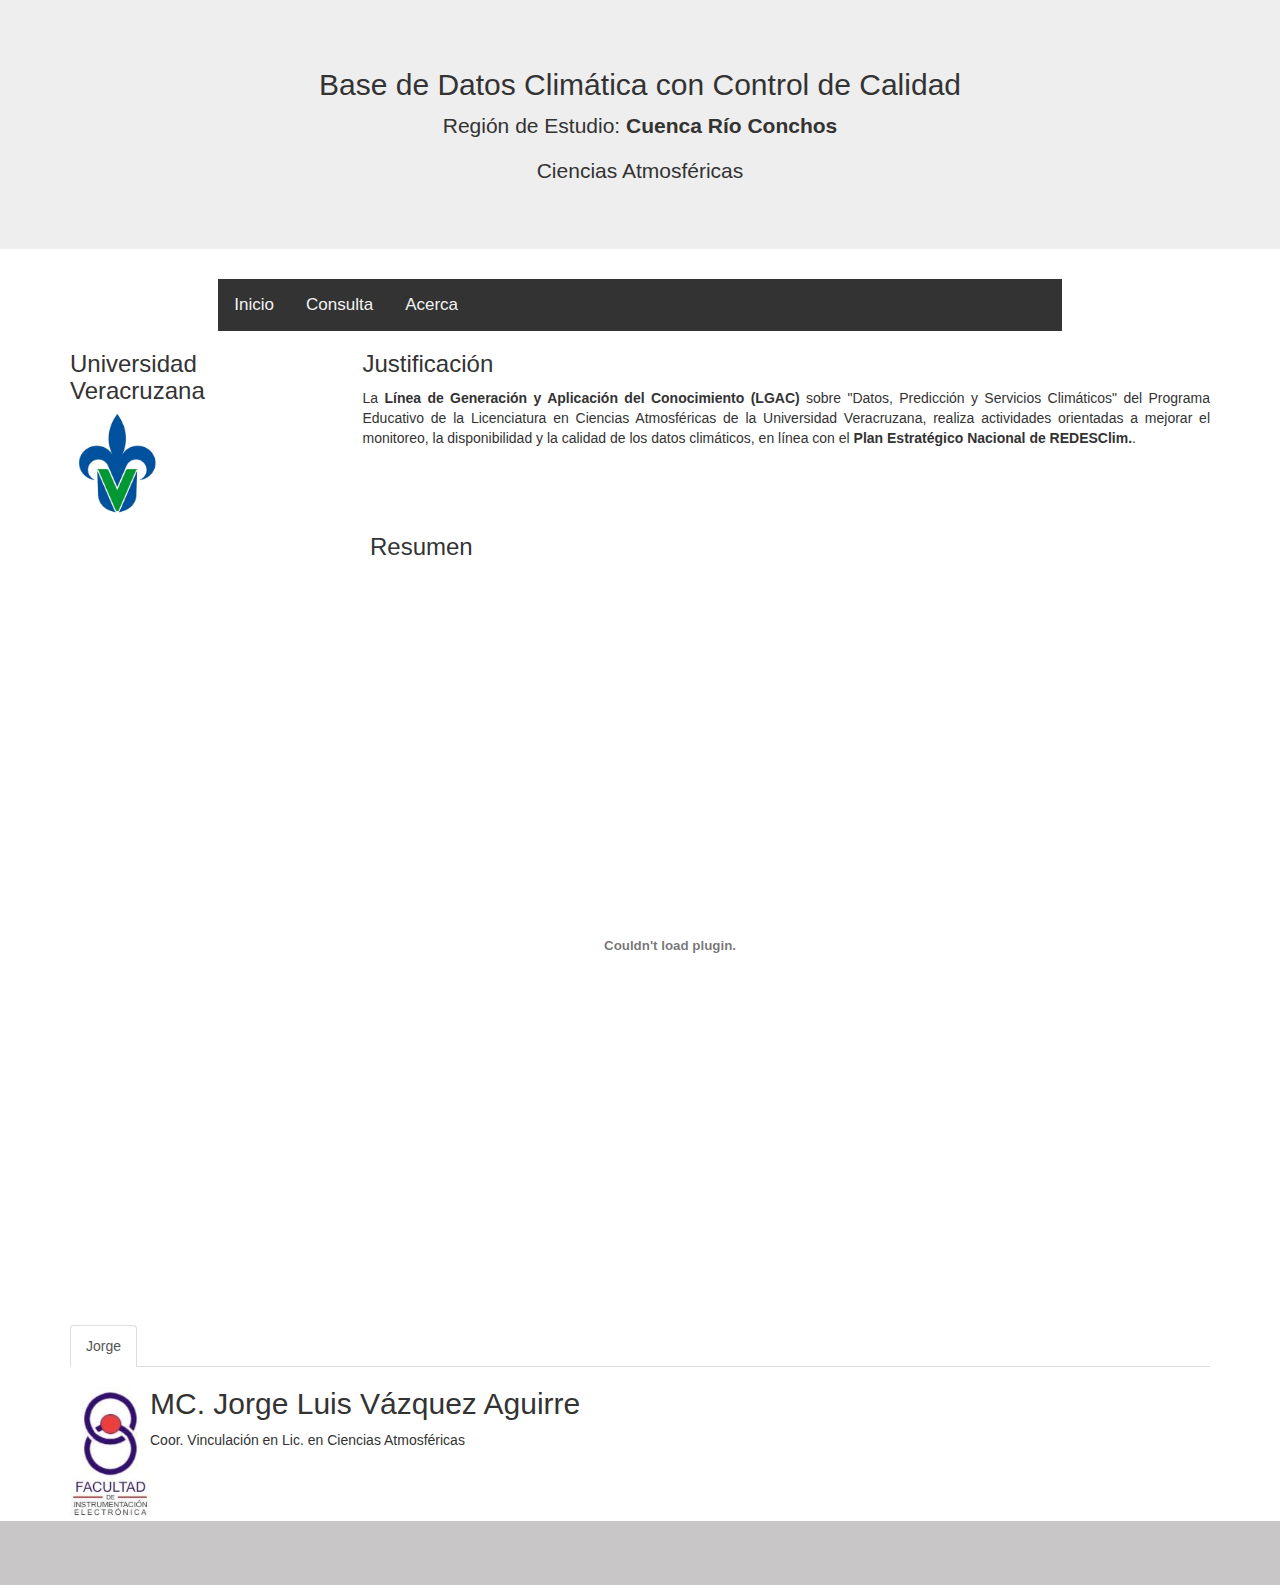
==== index.html @ 9f52067d "ProyectoConchos_V.01" ====
<!DOCTYPE html>
<html lang="es">
<head>
  <!-- Theme Modifcado desde JBravo -->
  <title>BDCN UV</title>
  <meta charset="utf-8">
  <meta name="viewport" content="width=device-width, initial-scale=1">
  <link rel="stylesheet" href="https://maxcdn.bootstrapcdn.com/bootstrap/3.3.7/css/bootstrap.min.css">
  <link href="https://fonts.googleapis.com/css?family=Lato" rel="stylesheet" type="text/css">
  <link href="https://fonts.googleapis.com/css?family=Montserrat" rel="stylesheet" type="text/css">
  <script src="https://ajax.googleapis.com/ajax/libs/jquery/3.1.1/jquery.min.js"></script>
  <script src="https://maxcdn.bootstrapcdn.com/bootstrap/3.3.7/js/bootstrap.min.js"></script>
  <link rel="stylesheet" href="http://cdnjs.cloudflare.com/ajax/libs/font-awesome/4.6.3/css/font-awesome.min.css">

  <link rel="stylesheet" href="https://npmcdn.com/leaflet@1.0.0-rc.2/dist/leaflet.css" />
  <script src="https://npmcdn.com/leaflet@1.0.0-rc.2/dist/leaflet.js"></script>

  <link rel="stylesheet" href="css/main.css" />
  <style>
    table,
    th,
    td {
      border: 1px solid black;
      border-collapse: collapse;
      text-align: center;
    }

    th,
    td {
      padding: 1px;
    }
  </style>
</head>

<body>
  <div class="jumbotron text-center">
    <h2>Base de Datos Climática con Control de Calidad</h2>
    <p>Región de Estudio: <b>Cuenca Río Conchos</b></p>
    <p>Ciencias Atmosféricas</p>
  </div>

  <div class="row">
    <div class="col-sm-2"></div>
    <div class="col-sm-8">
      <div class="topnav" id="myTopnav">
        <a href="index.html">Inicio</a>
        <a href="index_Cons.html">Consulta</a>
        <a href="index_Acerca.html">Acerca</a>
        <a href="javascript:void(0);" style="font-size:15px;" class="icon" onclick="myFunction()">&#9776;</a>
      </div>
    </div>
    <div class="col-sm-2"></div>
  </div>

  <script>
    function myFunction() {
      var x = document.getElementById("myTopnav");
      if (x.className === "topnav") {
        x.className += " responsive";
      } else {
        x.className = "topnav";
      }
    }
  </script>

  <div class="container">
    <div class="row">
      <div class="col-sm-3">
        <h3>Universidad Veracruzana</h3>
        <a href="">
                    <img src="images/LIS-UV-COLOR.jpg" height="100px" alt="SPCVer" style="float:left;" >
                </a>
      </div>
      <div class="col-sm-9 text-justified">
        <h3 style="text-align: left;">Justificación</h3>
		<p style="text-align: justify;">La <strong>Línea de Generación y Aplicación del Conocimiento (LGAC)</strong>
		sobre "Datos, Predicción y Servicios Climáticos" del Programa Educativo  de la Licenciatura en Ciencias Atmosféricas
		de la Universidad Veracruzana, realiza actividades orientadas a mejorar el monitoreo, la disponibilidad  y la calidad
		de los datos climáticos, en línea con el <strong>Plan Estratégico Nacional de REDESClim.</strong>.</p>
      </div>
      <br>
      <br>
    </div>
    <div class="col-sm-3"></div>
	<div class="col-sm-9 text-justified">
		<h3 style="text-align: left;">Resumen</h3>
		<embed src="Resumen.pdf" width="600" height="750">
	</div>
	<br>
	<br>
	<ul class="nav nav-tabs">
      <li class="active"><a data-toggle="tab" href="#jorge">Jorge</a></li>
    </ul>
    <div class="tab-content">
      <div id="pingui" class="tab-pane fade in active">
        <img id="pc" src="images/logo_instru.jpg" alt="Coord" style="float:left;width:80px;">
        <h2>MC. Jorge Luis Vázquez Aguirre</h2>
        <p>Coor. Vinculación en Lic. en Ciencias Atmosféricas</p>
        </div>
      </div>
  </div>
  <footer class="text-center" style="background:#c8c6c6">

  </footer>

</body>

</html>
---- css/main.css ----
.person {
    width: 80%;
    height: 80%;
    margin-bottom: 25px;
    opacity: .7;
    border: 10px solid transparent;
}

.person:hover {
    border-color: #f1f1f1;
}

.carousel-inner img {
    /* make all photos black and white */
    width: 100%;
    /* Set width to 100% */
    margin: auto;
    -webkit-filter: grayscale(90%);
    filter: grayscale(90%);
}

.carousel-caption h3 {
    color: #fff !important;
}

@media (max-width: 600px) {
    .carousel-caption {
        display: none;
        /* Hide the carousel text when the screen is less than 600 pixels wide */
    }
}

.bg-1 {
    color: #bdbdbd;
    background: #2d2d30;
}

.bg-1 h3 {
    color: #fff;
}

.bg-1 p {
    font-style: italic;
}

.list-group-item:first-child {
    border-top-left-radius: 0;
    border-top-right-radius: 0;
}

.list-group-item:last-child {
    border-bottom-right-radius: 0;
    border-bottom-left-radius: 0;
}

.thumbnail {
    padding: 0 0 15px 0;
    border: none;
    border-radius: 0;
}

.thumbnail p {
    margin-top: 15px;
    color: #555;
}

.modal-header, h4, .close {
    font-size: 30px;
    text-align: center;
    color: #fff !important;
    background-color: #333;
}

.modal-header, .modal-body {
    padding: 40px 50px;
}

.nav-tabs li a {
    color: #777;
}

#leafletMap{
    width: 100%;
    height: 400px;
    -webkit-filter: grayscale(100%);
    filter: grayscale(1%);
}

.navbar {
    font-family: Montserrat, sans-serif;
    font-size: 11px !important;
    margin-bottom: 0;
    letter-spacing: 4px;
    opacity: .9;
    border: 0;
    background-color: #2d2d30;
}

.navbar li a, .navbar .navbar-brand {
    color: #d5d5d5 !important;
}

.navbar-nav li a:hover {
    color: #fff !important;
}

.navbar-nav li.active a {
    color: #fff !important;
    background-color: #29292c !important;
}

.navbar-default .navbar-toggle {
    border-color: transparent;
}

.open .dropdown-toggle {
    color: #fff;
    background-color: #555 !important;
}

.dropdown-menu li a {
    color: #000 !important;
}

.dropdown-menu li a:hover {
    background-color: rgb(104, 181, 219) !important;
}

footer {
    padding: 32px;
    color: #f5f5f5;
    background-color: #2d2d30;
}

footer a {
    color: #f5f5f5;
}

footer a:hover {
    text-decoration: none;
    color: #777;
}

.form-control {
    border-radius: 0;
}

textarea {
    resize: none;
}

/* Esto es para el Navigation*/
body {
  margin: 0;
}

.topnav {
  overflow: hidden;
  background-color: #333;
}

.topnav a {
  float: left;
  display: block;
  color: #f2f2f2;
  text-align: center;
  padding: 14px 16px;
  text-decoration: none;
  font-size: 17px;
}

.topnav a:hover {
  background-color: #ddd;
  color: black;
}

.topnav .icon {
  display: none;
}

@media screen and (max-width: 600px) {
  .topnav a:not(:first-child) {
    display: none;
  }
  .topnav a.icon {
    float: right;
    display: block;
  }
}

@media screen and (max-width: 600px) {
  .topnav.responsive {
    position: relative;
  }
  .topnav.responsive .icon {
    position: absolute;
    right: 0;
    top: 0;
  }
  .topnav.responsive a {
    float: none;
    display: block;
    text-align: left;
  }
}
#map3 {
	width:100%;
	height:600px;
   border: 2px solid #666666; 
	border-radius: 6px;
	margin: 0px auto;
	float: left;
}
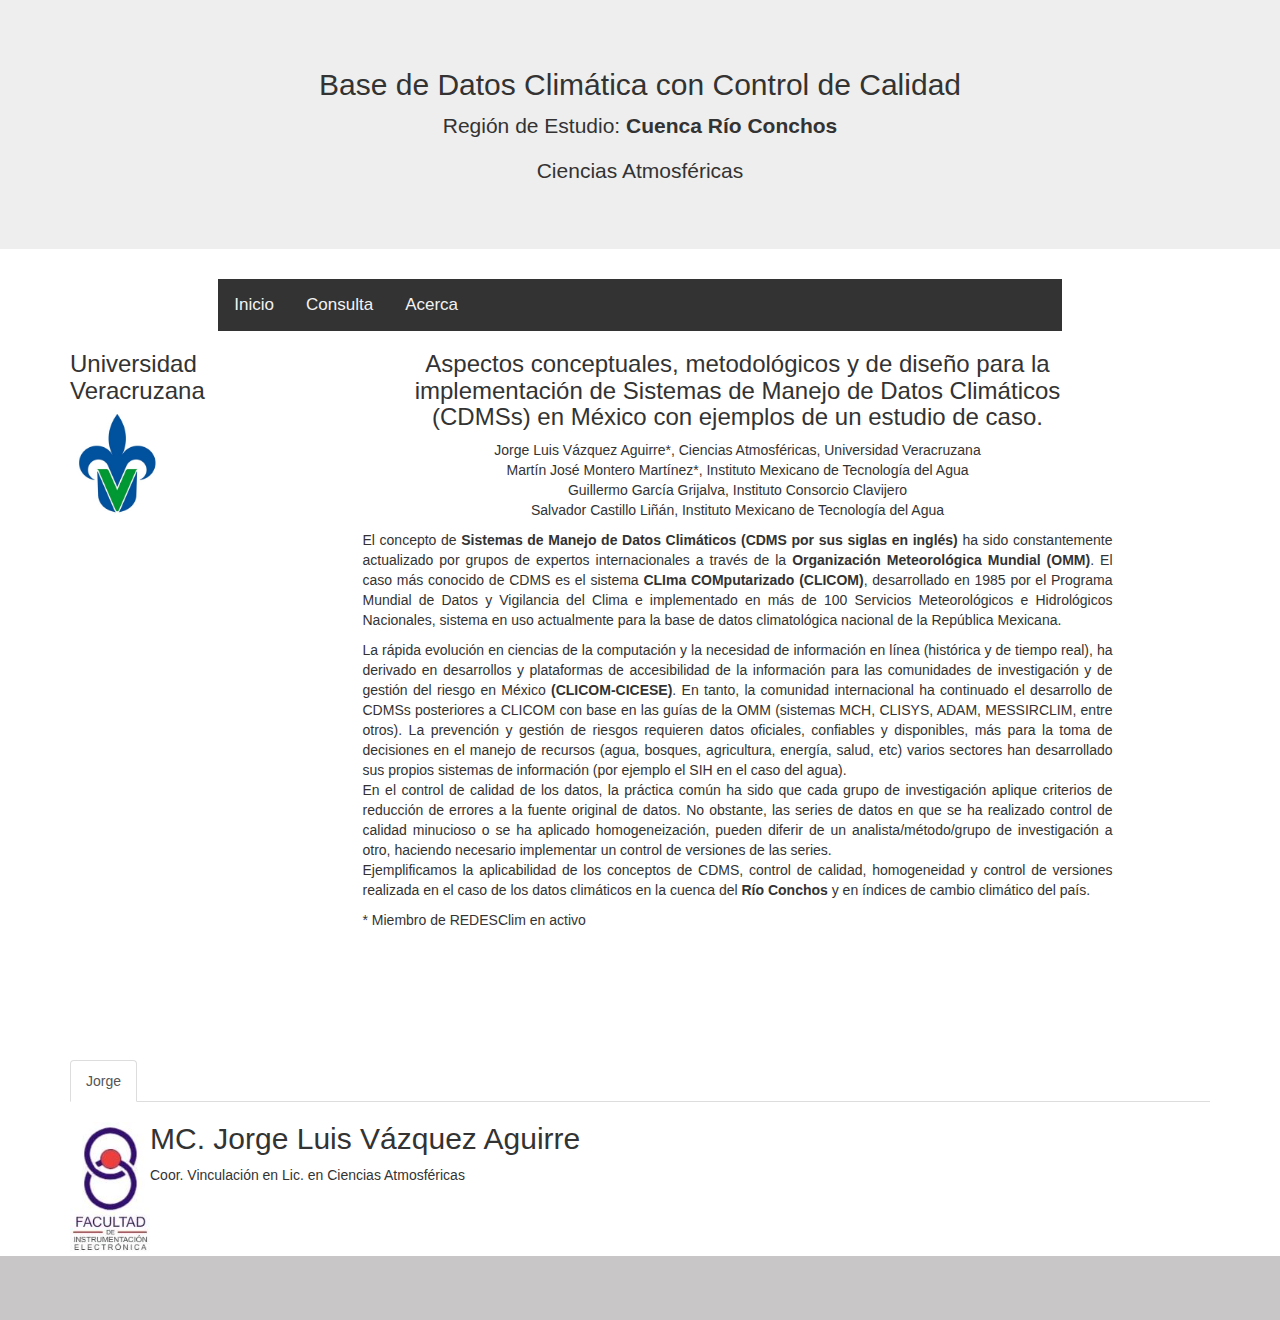
==== commit 01a611ac: "Add files via upload" ====
--- a/index.html
+++ b/index.html
@@ -10,7 +10,8 @@
   <link href="https://fonts.googleapis.com/css?family=Montserrat" rel="stylesheet" type="text/css">
   <script src="https://ajax.googleapis.com/ajax/libs/jquery/3.1.1/jquery.min.js"></script>
   <script src="https://maxcdn.bootstrapcdn.com/bootstrap/3.3.7/js/bootstrap.min.js"></script>
-  <link rel="stylesheet" href="http://cdnjs.cloudflare.com/ajax/libs/font-awesome/4.6.3/css/font-awesome.min.css">
+  <!--<link rel="stylesheet" href="http://cdnjs.cloudflare.com/ajax/libs/font-awesome/4.6.3/css/font-awesome.min.css">-->
+  <link rel="stylesheet" href="font/font-awesome/css/font-awesome.min.css">
 
   <link rel="stylesheet" href="https://npmcdn.com/leaflet@1.0.0-rc.2/dist/leaflet.css" />
   <script src="https://npmcdn.com/leaflet@1.0.0-rc.2/dist/leaflet.js"></script>
@@ -68,25 +69,43 @@
       <div class="col-sm-3">
         <h3>Universidad Veracruzana</h3>
         <a href="">
-                    <img src="images/LIS-UV-COLOR.jpg" height="100px" alt="SPCVer" style="float:left;" >
+                    <img src="images/LIS-UV-COLOR.jpg" height="100px" alt="Logo_UV" style="float:left;" >
                 </a>
       </div>
-      <div class="col-sm-9 text-justified">
-        <h3 style="text-align: left;">Justificación</h3>
-		<p style="text-align: justify;">La <strong>Línea de Generación y Aplicación del Conocimiento (LGAC)</strong>
-		sobre "Datos, Predicción y Servicios Climáticos" del Programa Educativo  de la Licenciatura en Ciencias Atmosféricas
-		de la Universidad Veracruzana, realiza actividades orientadas a mejorar el monitoreo, la disponibilidad  y la calidad
-		de los datos climáticos, en línea con el <strong>Plan Estratégico Nacional de REDESClim.</strong>.</p>
+      <div class="col-sm-8 text-justified">
+        <h3 style="text-align: center;">Aspectos conceptuales, metodológicos y de diseño para la implementación de Sistemas de Manejo de Datos Climáticos 				(CDMSs) en México con ejemplos de un estudio de caso.</h3>
+        <p style="text-align: center;">Jorge Luis Vázquez Aguirre*, Ciencias Atmosféricas, Universidad Veracruzana<br>Martín José Montero Martínez*, 					Instituto Mexicano de Tecnología del Agua<br>Guillermo García Grijalva, Instituto Consorcio Clavijero<br>Salvador Castillo Liñán, Instituto 					Mexicano de Tecnología del Agua</p>
+        
+      <p style="text-align: justify;">El concepto de <strong>Sistemas de Manejo de Datos Climáticos (CDMS por sus siglas en inglés) </strong>
+			ha sido constantemente actualizado por grupos de expertos internacionales a través de la <b>Organización Meteorológica Mundial (OMM)</b>.  El caso 			más conocido de CDMS es el sistema <b>CLIma COMputarizado (CLICOM)</b>, desarrollado en 1985 por el Programa Mundial de Datos y Vigilancia del 				Clima e implementado en más de 100 Servicios Meteorológicos e Hidrológicos Nacionales, sistema en uso actualmente para la base de datos
+			climatológica nacional de la República Mexicana.</p>
+      <p style="text-align: justify;">
+	      La rápida evolución en ciencias de la computación y la necesidad de información en línea (histórica y de tiempo real), ha derivado en desarrollos y
+	      plataformas de accesibilidad de la información para las comunidades de investigación y de gestión del riesgo en México <b>(CLICOM-CICESE)</b>. 
+	      En tanto, la comunidad internacional ha continuado el desarrollo de CDMSs posteriores a CLICOM con base en las guías de la OMM (sistemas MCH, 
+	      CLISYS, ADAM, MESSIRCLIM, entre otros).  La prevención y gestión de riesgos requieren datos oficiales, confiables y disponibles, más para la toma 
+	      de decisiones en el manejo de recursos (agua, bosques, agricultura, energía, salud, etc) varios sectores han desarrollado sus propios sistemas de 
+	      información (por ejemplo el SIH en el caso del agua).<br>
+	      En el control de calidad de los datos, la práctica común ha sido que cada grupo de investigación aplique criterios de reducción de errores a la 
+	      fuente original de datos. No obstante, las series de datos en que se ha realizado control de calidad minucioso  o se ha aplicado homogeneización, 
+	      pueden diferir de un analista/método/grupo de investigación a otro, haciendo necesario implementar un control de versiones de las series. <br>
+	      Ejemplificamos la aplicabilidad de los conceptos de CDMS, control de calidad, homogeneidad y control de versiones realizada en el caso de los 
+	      datos climáticos en la cuenca del <b> Río Conchos </b>y en índices de cambio climático del país.
+      </p>
+      <p style="text-align: justify;">* Miembro de REDESClim en activo</p>
+      <br><br>			
       </div>
       <br>
       <br>
     </div>
-    <div class="col-sm-3"></div>
+    <div class="col-sm-2"></div>
 	<div class="col-sm-9 text-justified">
-		<h3 style="text-align: left;">Resumen</h3>
-		<embed src="Resumen.pdf" width="600" height="750">
+		<div class="center-block"><a href="Resumen.pdf" download="ResumenVazquez_etal2017.pdf">
+			<img src="images/pdf-icon.png" width="100px" alt="" onclick="downPdf();"></a></div>
+		<!--<h3 style="text-align: left;">Resumen</h3>
+		<embed src="Resumen.pdf" width="600" height="750">-->
 	</div>
-	<br>
+	<br><br><br>	
 	<br>
 	<ul class="nav nav-tabs">
       <li class="active"><a data-toggle="tab" href="#jorge">Jorge</a></li>
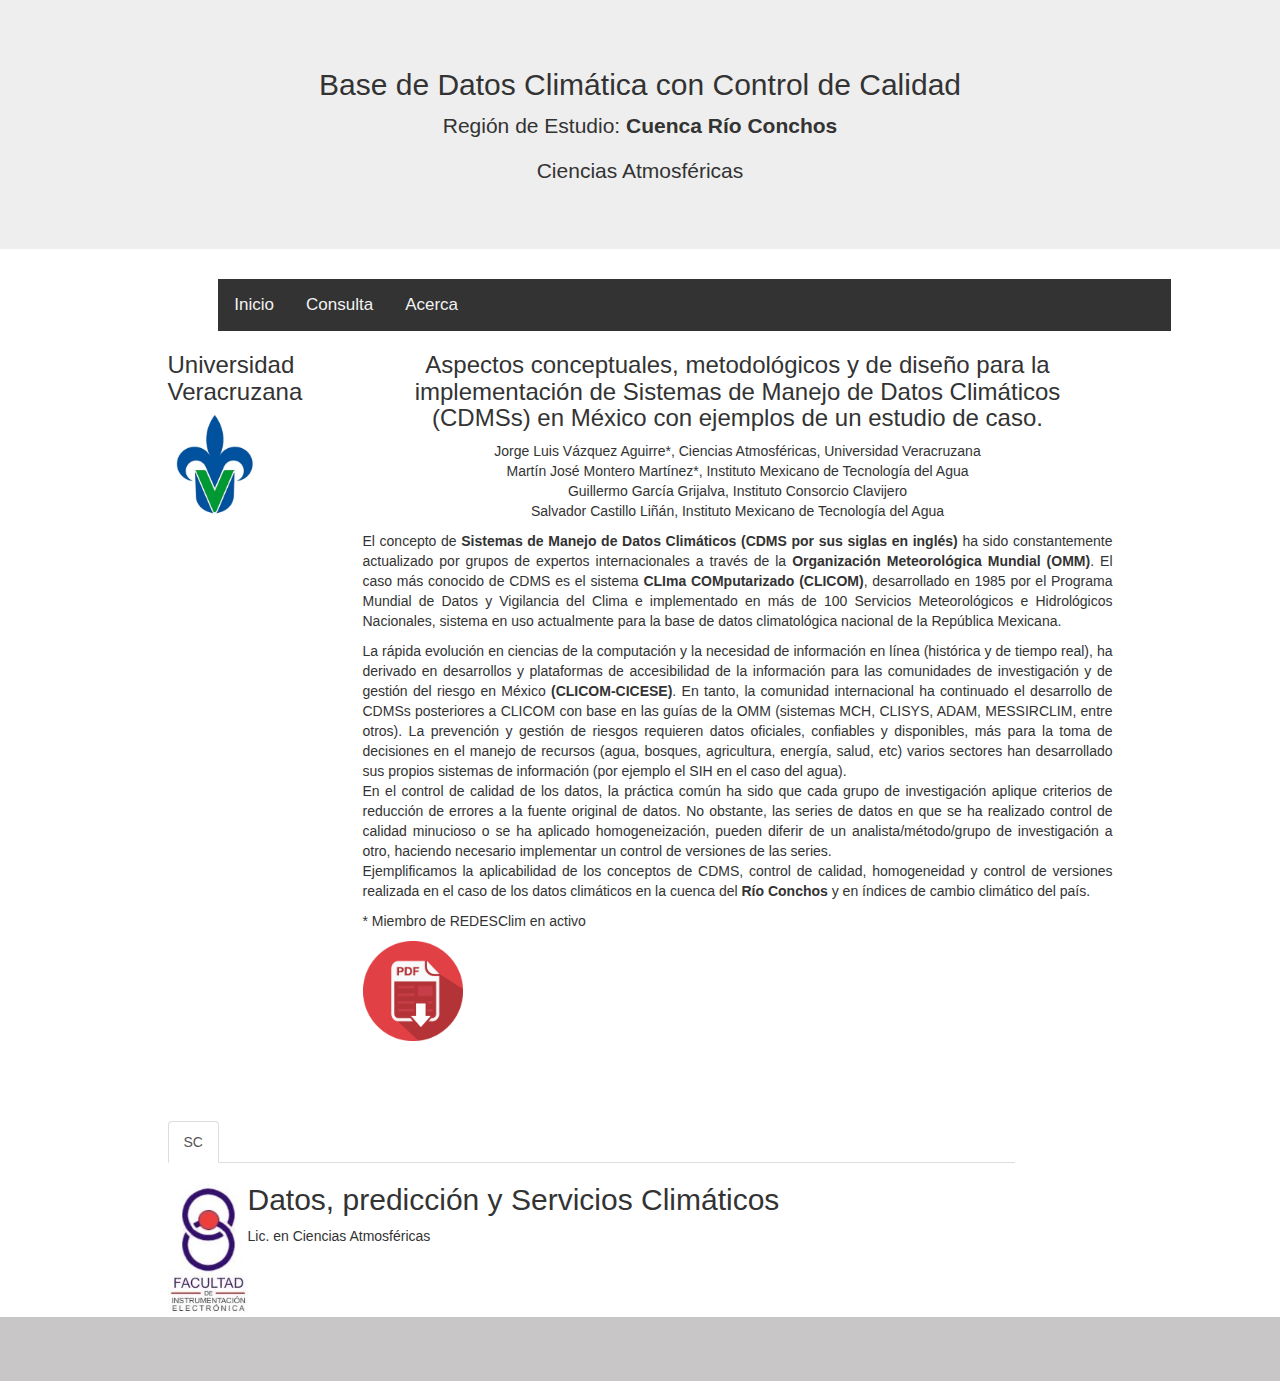
==== commit 512d8fc3: "Add files via upload" ====
--- a/index.html
+++ b/index.html
@@ -42,7 +42,7 @@
 
   <div class="row">
     <div class="col-sm-2"></div>
-    <div class="col-sm-8">
+    <div class="col-sm-9">
       <div class="topnav" id="myTopnav">
         <a href="index.html">Inicio</a>
         <a href="index_Cons.html">Consulta</a>
@@ -66,11 +66,10 @@
 
   <div class="container">
     <div class="row">
-      <div class="col-sm-3">
+    <div class="col-sm-1"></div>
+      <div class="col-sm-2">
         <h3>Universidad Veracruzana</h3>
-        <a href="">
-                    <img src="images/LIS-UV-COLOR.jpg" height="100px" alt="Logo_UV" style="float:left;" >
-                </a>
+        <a href=""><img src="images/LIS-UV-COLOR.jpg" height="100px" alt="Logo_UV" style="float:left;"></a>
       </div>
       <div class="col-sm-8 text-justified">
         <h3 style="text-align: center;">Aspectos conceptuales, metodológicos y de diseño para la implementación de Sistemas de Manejo de Datos Climáticos 				(CDMSs) en México con ejemplos de un estudio de caso.</h3>
@@ -93,35 +92,32 @@
 	      datos climáticos en la cuenca del <b> Río Conchos </b>y en índices de cambio climático del país.
       </p>
       <p style="text-align: justify;">* Miembro de REDESClim en activo</p>
-      <br><br>			
-      </div>
-      <br>
-      <br>
-    </div>
-    <div class="col-sm-2"></div>
-	<div class="col-sm-9 text-justified">
-		<div class="center-block"><a href="Resumen.pdf" download="ResumenVazquez_etal2017.pdf">
-			<img src="images/pdf-icon.png" width="100px" alt="" onclick="downPdf();"></a></div>
-		<!--<h3 style="text-align: left;">Resumen</h3>
-		<embed src="Resumen.pdf" width="600" height="750">-->
+	      <div class="center-block">
+	      	<a href="Resumen.pdf" download="ResumenVazquez_etal2017.pdf">
+					<img src="images/pdf-icon.png" width="100px" alt="" onclick="downPdf();">
+				</a>
+			</div>
+		</div>
 	</div>
 	<br><br><br>	
 	<br>
-	<ul class="nav nav-tabs">
-      <li class="active"><a data-toggle="tab" href="#jorge">Jorge</a></li>
-    </ul>
-    <div class="tab-content">
-      <div id="pingui" class="tab-pane fade in active">
-        <img id="pc" src="images/logo_instru.jpg" alt="Coord" style="float:left;width:80px;">
-        <h2>MC. Jorge Luis Vázquez Aguirre</h2>
-        <p>Coor. Vinculación en Lic. en Ciencias Atmosféricas</p>
-        </div>
+	<div class="row">
+		<div class="col-sm-1"></div>
+		<div class="col-sm-9">
+		    <ul class="nav nav-tabs">
+		      <li class="active"><a data-toggle="tab" href="#SC">SC</a></li>
+		    </ul>
+		    <div class="tab-content">
+		      <div id="pingui" class="tab-pane fade in active">
+		        <img id="pc" src="images/logo_instru.jpg" alt="Coord" style="float:left;width:80px;">
+		        <h2>Datos, predicción y Servicios Climáticos</h2>
+		        <p>Lic. en Ciencias Atmosféricas</p>
+		        </div>
+		    </div>
+      	</div>
       </div>
-  </div>
-  <footer class="text-center" style="background:#c8c6c6">
-
-  </footer>
-
+     </div> <!--Container-->
+<footer class="text-center" style="background:#c8c6c6">
+</footer>
 </body>
-
 </html>
--- a/css/main.css
+++ b/css/main.css
@@ -210,4 +210,49 @@
 	border-radius: 6px;
 	margin: 0px auto;
 	float: left;
-}+}
+.center-block {  
+  display: block;  
+  margin-right: auto;  
+  margin-left: auto;  
+} 
+#chart {
+	width:  100%;
+	height: 350px;
+	border: 4px solid #666666; 
+	border-radius: 3px;
+}
+#chart2 {
+	width:  100%;
+	height: 350px;
+	border: 4px solid #666666; 
+	border-radius: 3px;
+}
+#chart.c3-line-data2 {
+  stroke-width: 5px;
+}
+
+.dygraph-legend {
+  background-color: #D9ECD9;
+  padding: 4px;
+  border: 2px solid #354649;
+  border-radius: 10px;
+  box-shadow: 4px 4px 4px #888;
+  width: 120px;
+  height:80px;
+  float: right !important;
+  font-size: 15px;
+  font-family: "Helvetica Neue",Arial,sans-serif,Helvetica;
+  line-height: 100%;
+}
+
+.dygraph-ylabel { padding: 4px; font-size: 20px; text-shadow: gray -2px 2px 2px; }
+.dygraph-y2label { padding: 4px; font-size:20px; text-shadow: gray -2px 2px 2px; }
+
+.hr-mio{
+	background:#333333;
+	height:5px;
+	border-radius:25px;
+	border: 2px solid;
+   margin:5px;
+}
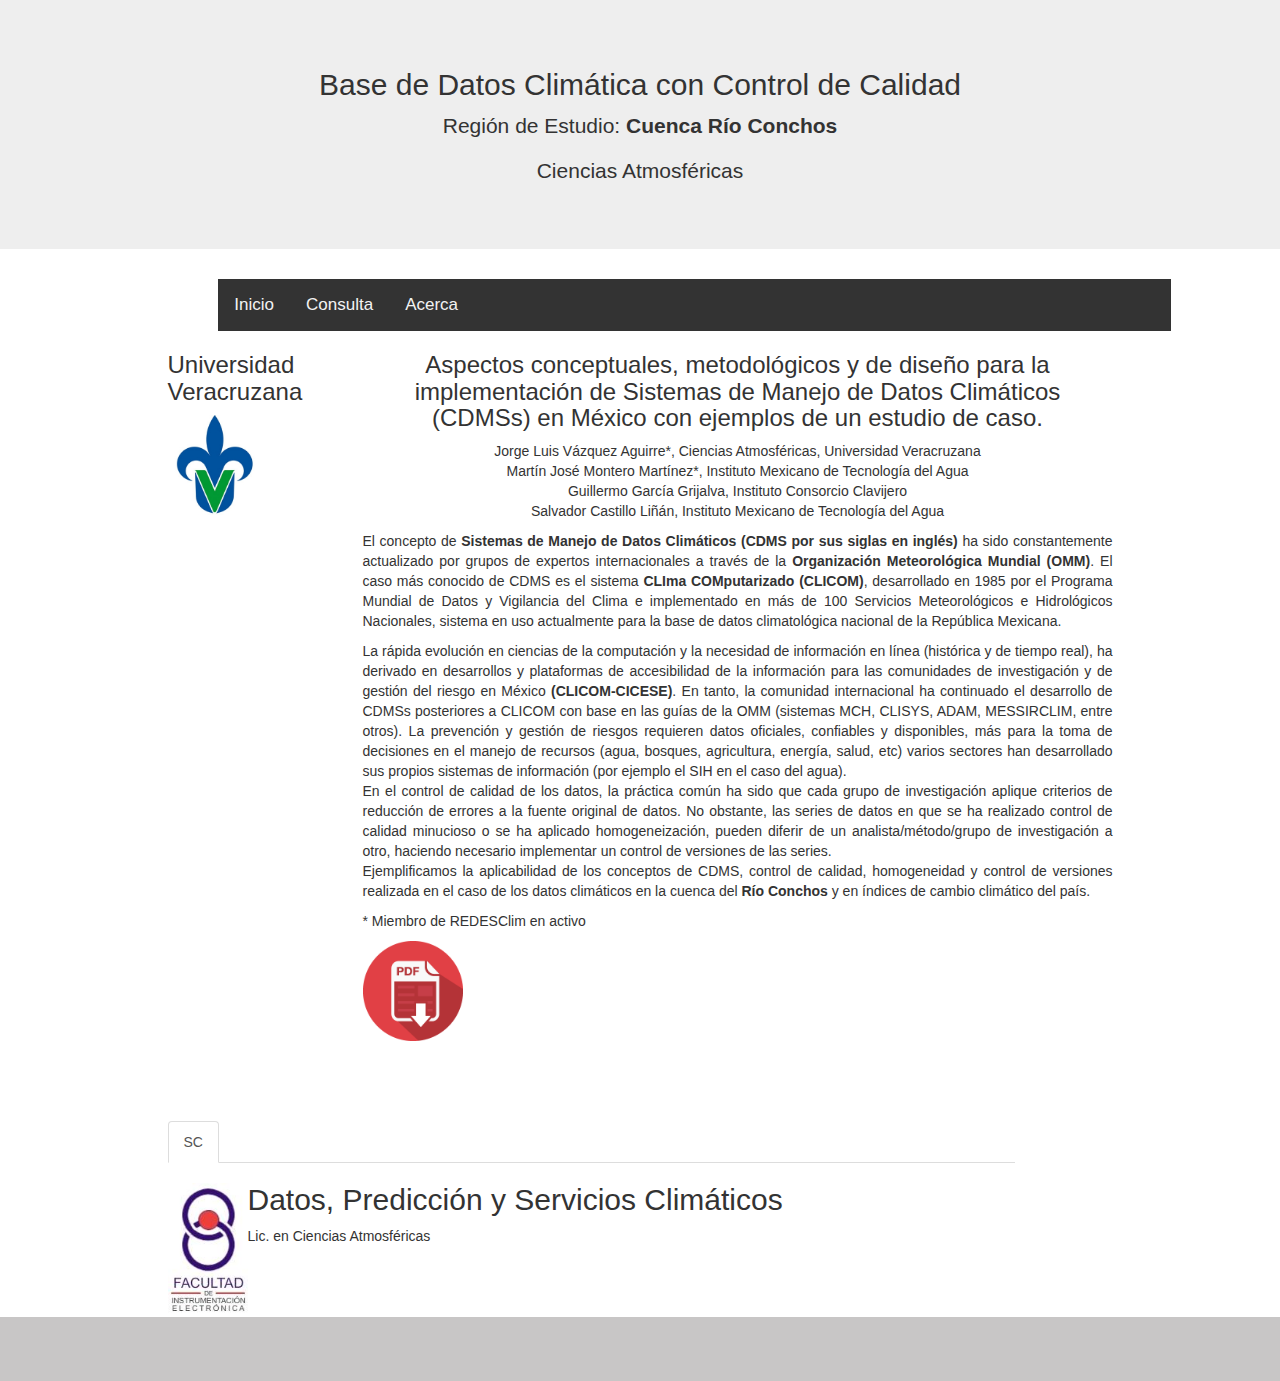
==== commit 20bbe9a0: "Add files via upload" ====
--- a/index.html
+++ b/index.html
@@ -110,7 +110,7 @@
 		    <div class="tab-content">
 		      <div id="pingui" class="tab-pane fade in active">
 		        <img id="pc" src="images/logo_instru.jpg" alt="Coord" style="float:left;width:80px;">
-		        <h2>Datos, predicción y Servicios Climáticos</h2>
+		        <h2>Datos, Predicción y Servicios Climáticos</h2>
 		        <p>Lic. en Ciencias Atmosféricas</p>
 		        </div>
 		    </div>
--- a/css/main.css
+++ b/css/main.css
@@ -218,13 +218,13 @@
 } 
 #chart {
 	width:  100%;
-	height: 350px;
+	height: 305px;
 	border: 4px solid #666666; 
 	border-radius: 3px;
 }
 #chart2 {
 	width:  100%;
-	height: 350px;
+	height: 305px;
 	border: 4px solid #666666; 
 	border-radius: 3px;
 }
@@ -239,15 +239,15 @@
   border-radius: 10px;
   box-shadow: 4px 4px 4px #888;
   width: 120px;
-  height:80px;
+  height:70px;
   float: right !important;
-  font-size: 15px;
+  font-size: 13px;
   font-family: "Helvetica Neue",Arial,sans-serif,Helvetica;
   line-height: 100%;
 }
 
-.dygraph-ylabel { padding: 4px; font-size: 20px; text-shadow: gray -2px 2px 2px; }
-.dygraph-y2label { padding: 4px; font-size:20px; text-shadow: gray -2px 2px 2px; }
+.dygraph-ylabel { padding: 4px; font-size: 16px; text-shadow: gray -2px 2px 2px; }
+.dygraph-y2label { padding: 4px; font-size:16px; text-shadow: gray -2px 2px 2px; }
 
 .hr-mio{
 	background:#333333;
